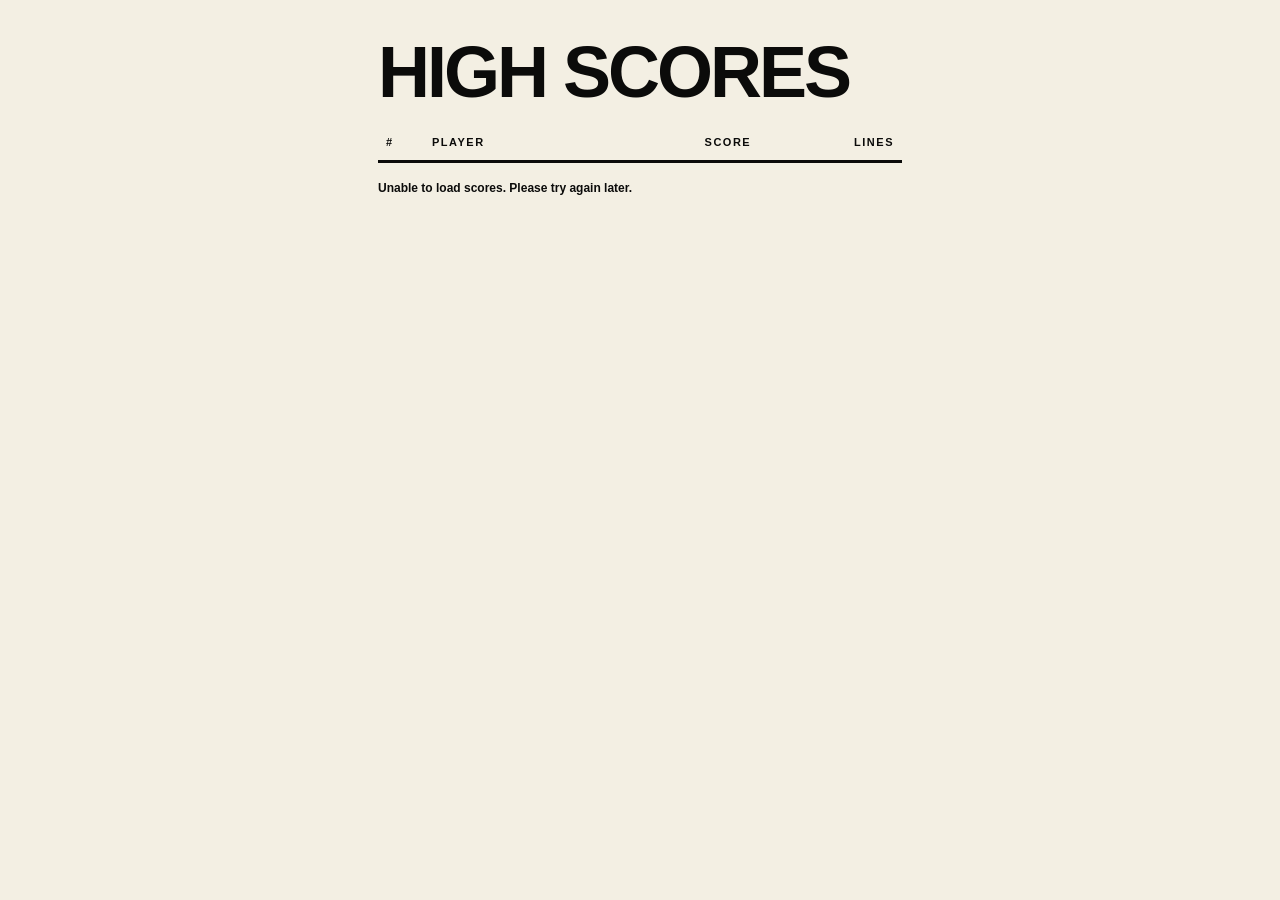
==== leaderboard.html @ 66af892a "Add minimal public-facing leaderboard page matching Blocks styling" ====
<!doctype html>
<html lang="en">
<head>
<meta charset="utf-8">
<meta name="viewport" content="width=device-width,initial-scale=1,viewport-fit=cover">
<title>Blocks — High Scores</title>
<style>
:root{--paper:#f3efe3;--ink:#0b0b0a}
*{box-sizing:border-box}
body{margin:0;background:var(--paper);color:var(--ink);font-family:Helvetica,Arial,-apple-system,sans-serif}
main{max-width:560px;margin:0 auto;padding:clamp(20px,6vw,36px) 18px}
h1{font-size:clamp(42px,11vw,72px);line-height:1;font-weight:900;letter-spacing:-3px;margin:0 0 28px}
table{border-collapse:collapse;width:100%;font-variant-numeric:tabular-nums}
th{font-size:11px;font-weight:800;letter-spacing:1.5px;text-align:left;border-bottom:3px solid var(--ink);padding:0 8px 12px}
td{font-size:clamp(14px,4vw,18px);font-weight:800;border-bottom:1px solid var(--ink);padding:15px 8px}
th:first-child,td:first-child{width:46px}
th:nth-child(3),th:nth-child(4),td:nth-child(3),td:nth-child(4){text-align:right}
td:nth-child(2){overflow-wrap:anywhere}
#status{font-size:12px;font-weight:700;margin:18px 0}
</style>
</head>
<body><main>
<h1>HIGH SCORES</h1>
<table aria-label="High scores"><thead><tr><th>#</th><th>PLAYER</th><th>SCORE</th><th>LINES</th></tr></thead><tbody id="rows"></tbody></table>
<p id="status" role="status">Loading scores…</p>
</main>
<script>
'use strict';
const API='https://psoncybkfsdmjksyrcvv.supabase.co/rest/v1/';
const KEY='sb_publishable_z-Aumyx5v_WMPTbY77u88A_H3oEEzFH';
const rows=document.getElementById('rows'),status=document.getElementById('status');
function addCell(tr,value){const td=document.createElement('td');td.textContent=String(value);tr.appendChild(td);}
async function load(){
 try{
  const headers={apikey:KEY};
  const [playersResponse,sessionsResponse]=await Promise.all([
   fetch(API+'players?select=player_id,display_name&limit=1000',{headers}),
   fetch(API+'sessions?select=player_id,score,lines&order=score.desc&limit=100',{headers})
  ]);
  if(!playersResponse.ok||!sessionsResponse.ok)throw new Error('Could not load scores');
  const players=new Map((await playersResponse.json()).map(p=>[p.player_id,p.display_name]));
  const sessions=await sessionsResponse.json();
  rows.replaceChildren();
  sessions.forEach((s,i)=>{const tr=document.createElement('tr');[i+1,players.get(s.player_id)??'Unknown',s.score.toLocaleString(),s.lines].forEach(v=>addCell(tr,v));rows.appendChild(tr);});
  status.textContent=sessions.length?'':'No scores yet';
 }catch(error){status.textContent='Unable to load scores. Please try again later.';}
}
load();
</script>
</body></html>
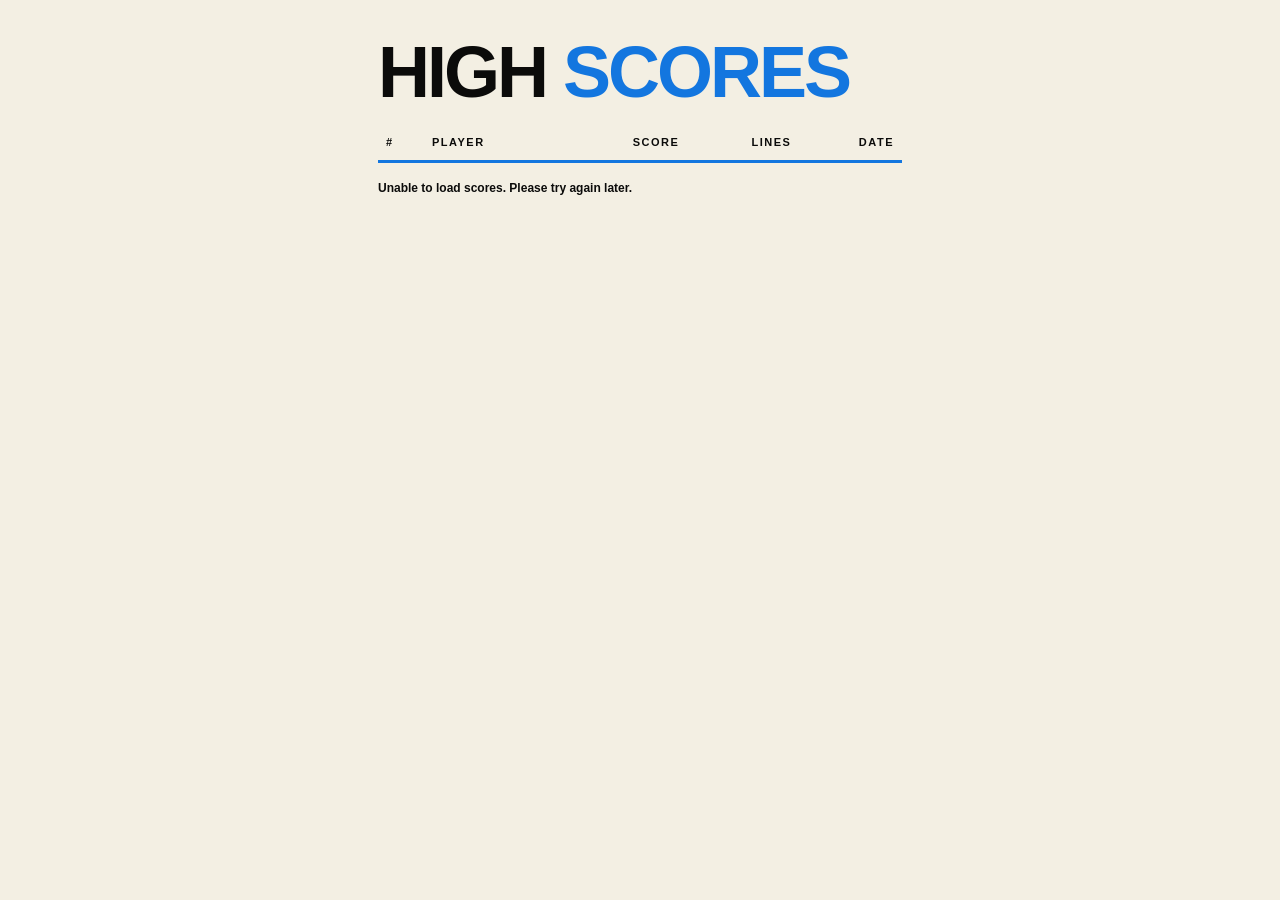
==== commit 3fc4bad9: "Add session dates and Blocks palette accents to leaderboard" ====
--- a/leaderboard.html
+++ b/leaderboard.html
@@ -5,23 +5,23 @@
 <meta name="viewport" content="width=device-width,initial-scale=1,viewport-fit=cover">
 <title>Blocks — High Scores</title>
 <style>
-:root{--paper:#f3efe3;--ink:#0b0b0a}
+:root{--paper:#f3efe3;--ink:#0b0b0a;--blue:#1376df;--yellow:#ffd018;--red:#ff3b30;--cyan:#21afe0}
 *{box-sizing:border-box}
 body{margin:0;background:var(--paper);color:var(--ink);font-family:Helvetica,Arial,-apple-system,sans-serif}
 main{max-width:560px;margin:0 auto;padding:clamp(20px,6vw,36px) 18px}
-h1{font-size:clamp(42px,11vw,72px);line-height:1;font-weight:900;letter-spacing:-3px;margin:0 0 28px}
+h1{font-size:clamp(42px,11vw,72px);line-height:1;font-weight:900;letter-spacing:-3px;margin:0 0 28px}h1 span{color:var(--blue)}
 table{border-collapse:collapse;width:100%;font-variant-numeric:tabular-nums}
-th{font-size:11px;font-weight:800;letter-spacing:1.5px;text-align:left;border-bottom:3px solid var(--ink);padding:0 8px 12px}
-td{font-size:clamp(14px,4vw,18px);font-weight:800;border-bottom:1px solid var(--ink);padding:15px 8px}
+th{font-size:11px;font-weight:800;letter-spacing:1.5px;text-align:left;border-bottom:3px solid var(--blue);padding:0 8px 12px}
+td{font-size:clamp(12px,3.5vw,17px);font-weight:800;border-bottom:1px solid var(--ink);padding:15px 8px}
 th:first-child,td:first-child{width:46px}
-th:nth-child(3),th:nth-child(4),td:nth-child(3),td:nth-child(4){text-align:right}
+th:nth-child(3),th:nth-child(4),td:nth-child(3),td:nth-child(4){text-align:right}th:nth-child(5),td:nth-child(5){text-align:right;white-space:nowrap}td:first-child{font-weight:900;color:var(--blue)}tbody tr:nth-child(1) td:first-child{color:var(--red)}tbody tr:nth-child(2) td:first-child{color:var(--blue)}tbody tr:nth-child(3) td:first-child{color:#008c9f}tbody tr:nth-child(1){background:rgba(255,208,24,.25)}td:nth-child(5){font-size:clamp(10px,2.8vw,12px);white-space:nowrap;font-weight:700}
 td:nth-child(2){overflow-wrap:anywhere}
 #status{font-size:12px;font-weight:700;margin:18px 0}
 </style>
 </head>
 <body><main>
-<h1>HIGH SCORES</h1>
-<table aria-label="High scores"><thead><tr><th>#</th><th>PLAYER</th><th>SCORE</th><th>LINES</th></tr></thead><tbody id="rows"></tbody></table>
+<h1>HIGH <span>SCORES</span></h1>
+<table aria-label="High scores"><thead><tr><th>#</th><th>PLAYER</th><th>SCORE</th><th>LINES</th><th>DATE</th></tr></thead><tbody id="rows"></tbody></table>
 <p id="status" role="status">Loading scores…</p>
 </main>
 <script>
@@ -35,13 +35,13 @@
   const headers={apikey:KEY};
   const [playersResponse,sessionsResponse]=await Promise.all([
    fetch(API+'players?select=player_id,display_name&limit=1000',{headers}),
-   fetch(API+'sessions?select=player_id,score,lines&order=score.desc&limit=100',{headers})
+   fetch(API+'sessions?select=player_id,score,lines,started_at&order=score.desc&limit=10',{headers})
   ]);
   if(!playersResponse.ok||!sessionsResponse.ok)throw new Error('Could not load scores');
   const players=new Map((await playersResponse.json()).map(p=>[p.player_id,p.display_name]));
   const sessions=await sessionsResponse.json();
   rows.replaceChildren();
-  sessions.forEach((s,i)=>{const tr=document.createElement('tr');[i+1,players.get(s.player_id)??'Unknown',s.score.toLocaleString(),s.lines].forEach(v=>addCell(tr,v));rows.appendChild(tr);});
+  sessions.forEach((s,i)=>{const tr=document.createElement('tr');[i+1,players.get(s.player_id)??'Unknown',s.score.toLocaleString(),s.lines,new Date(s.started_at).toLocaleDateString("en-GB",{day:"2-digit",month:"short"})].forEach(v=>addCell(tr,v));rows.appendChild(tr);});
   status.textContent=sessions.length?'':'No scores yet';
  }catch(error){status.textContent='Unable to load scores. Please try again later.';}
 }
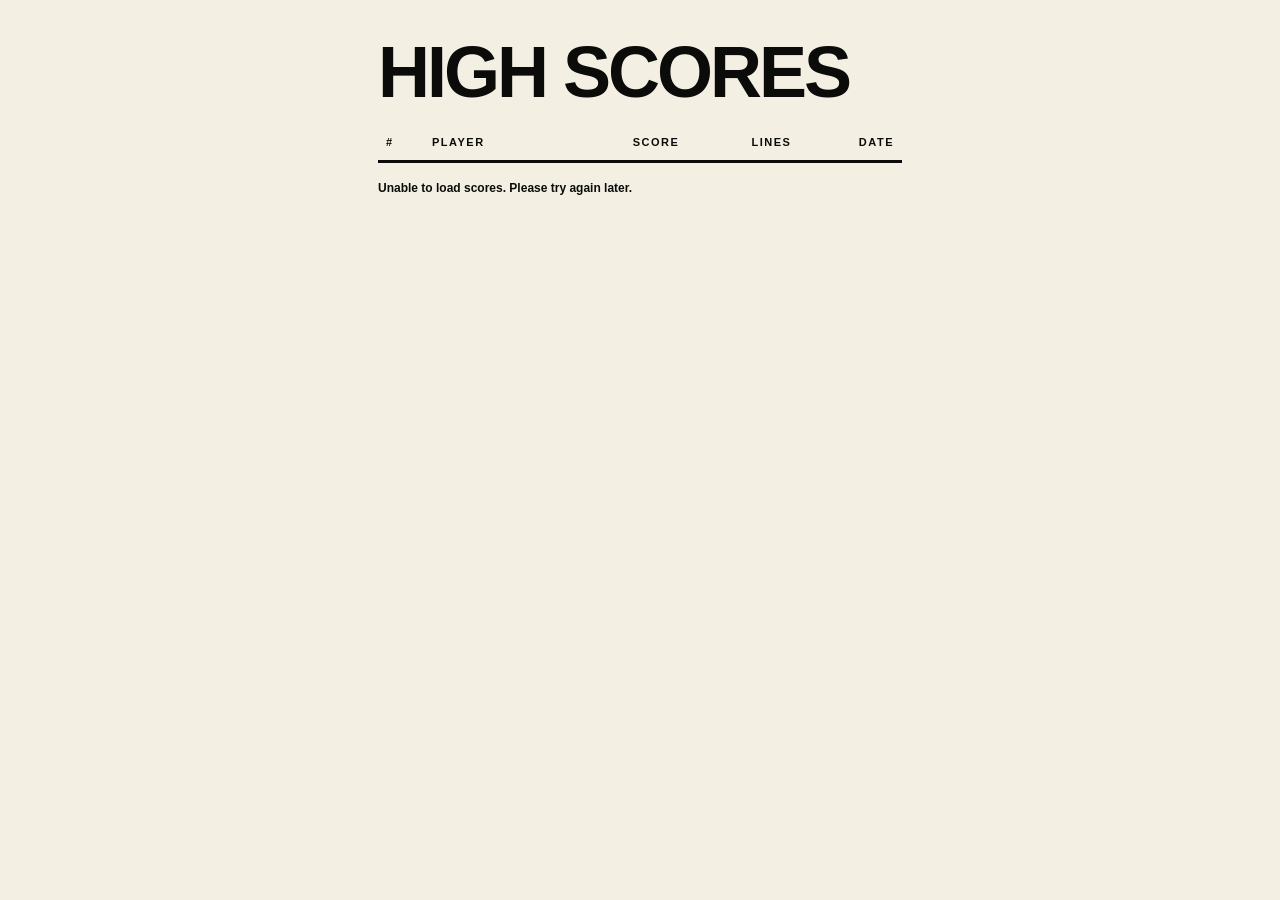
==== commit e7a18c75: "Restore monochrome leaderboard styling while keeping date column" ====
--- a/leaderboard.html
+++ b/leaderboard.html
@@ -5,22 +5,22 @@
 <meta name="viewport" content="width=device-width,initial-scale=1,viewport-fit=cover">
 <title>Blocks — High Scores</title>
 <style>
-:root{--paper:#f3efe3;--ink:#0b0b0a;--blue:#1376df;--yellow:#ffd018;--red:#ff3b30;--cyan:#21afe0}
+:root{--paper:#f3efe3;--ink:#0b0b0a}
 *{box-sizing:border-box}
 body{margin:0;background:var(--paper);color:var(--ink);font-family:Helvetica,Arial,-apple-system,sans-serif}
 main{max-width:560px;margin:0 auto;padding:clamp(20px,6vw,36px) 18px}
-h1{font-size:clamp(42px,11vw,72px);line-height:1;font-weight:900;letter-spacing:-3px;margin:0 0 28px}h1 span{color:var(--blue)}
+h1{font-size:clamp(42px,11vw,72px);line-height:1;font-weight:900;letter-spacing:-3px;margin:0 0 28px}
 table{border-collapse:collapse;width:100%;font-variant-numeric:tabular-nums}
-th{font-size:11px;font-weight:800;letter-spacing:1.5px;text-align:left;border-bottom:3px solid var(--blue);padding:0 8px 12px}
+th{font-size:11px;font-weight:800;letter-spacing:1.5px;text-align:left;border-bottom:3px solid var(--ink);padding:0 8px 12px}
 td{font-size:clamp(12px,3.5vw,17px);font-weight:800;border-bottom:1px solid var(--ink);padding:15px 8px}
 th:first-child,td:first-child{width:46px}
-th:nth-child(3),th:nth-child(4),td:nth-child(3),td:nth-child(4){text-align:right}th:nth-child(5),td:nth-child(5){text-align:right;white-space:nowrap}td:first-child{font-weight:900;color:var(--blue)}tbody tr:nth-child(1) td:first-child{color:var(--red)}tbody tr:nth-child(2) td:first-child{color:var(--blue)}tbody tr:nth-child(3) td:first-child{color:#008c9f}tbody tr:nth-child(1){background:rgba(255,208,24,.25)}td:nth-child(5){font-size:clamp(10px,2.8vw,12px);white-space:nowrap;font-weight:700}
+th:nth-child(3),th:nth-child(4),td:nth-child(3),td:nth-child(4){text-align:right}th:nth-child(5),td:nth-child(5){text-align:right;white-space:nowrap}td:nth-child(5){font-size:clamp(10px,2.8vw,12px);white-space:nowrap;font-weight:700}
 td:nth-child(2){overflow-wrap:anywhere}
 #status{font-size:12px;font-weight:700;margin:18px 0}
 </style>
 </head>
 <body><main>
-<h1>HIGH <span>SCORES</span></h1>
+<h1>HIGH SCORES</h1>
 <table aria-label="High scores"><thead><tr><th>#</th><th>PLAYER</th><th>SCORE</th><th>LINES</th><th>DATE</th></tr></thead><tbody id="rows"></tbody></table>
 <p id="status" role="status">Loading scores…</p>
 </main>
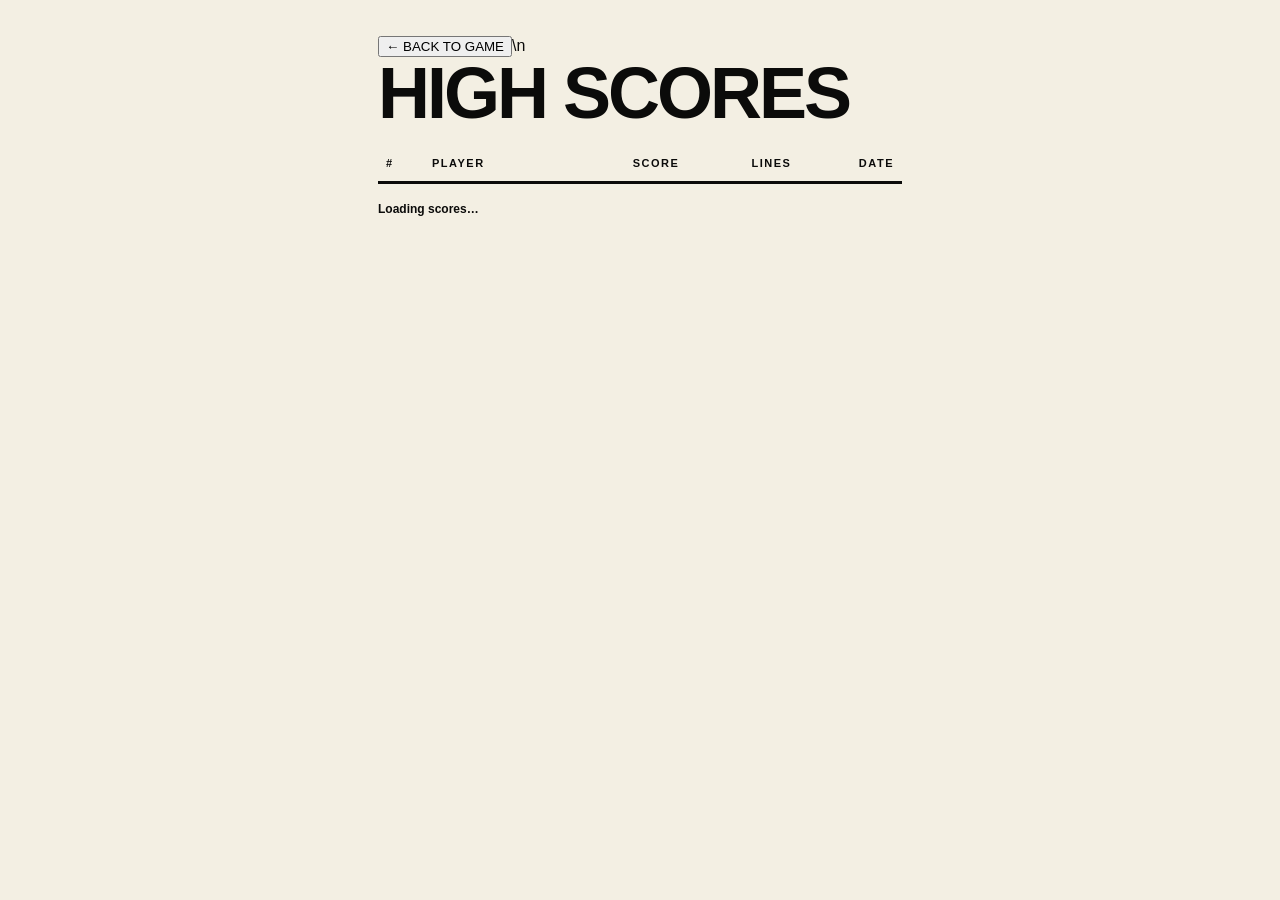
==== commit 22606067: "Add in-game high scores navigation" ====
--- a/leaderboard.html
+++ b/leaderboard.html
@@ -16,11 +16,11 @@
 th:first-child,td:first-child{width:46px}
 th:nth-child(3),th:nth-child(4),td:nth-child(3),td:nth-child(4){text-align:right}th:nth-child(5),td:nth-child(5){text-align:right;white-space:nowrap}td:nth-child(5){font-size:clamp(10px,2.8vw,12px);white-space:nowrap;font-weight:700}
 td:nth-child(2){overflow-wrap:anywhere}
-#status{font-size:12px;font-weight:700;margin:18px 0}
+#status{font-size:12px;font-weight:700;margin:18px 0}\n#back-to-game{display:none;border:2px solid var(--ink);background:var(--ink);color:var(--paper);padding:12px 18px;font:900 12px Helvetica,Arial,sans-serif;letter-spacing:1px;margin:0 0 22px;cursor:pointer}
 </style>
 </head>
 <body><main>
-<h1>HIGH SCORES</h1>
+<button id="back-to-game" type="button">← BACK TO GAME</button>\n<h1>HIGH SCORES</h1>
 <table aria-label="High scores"><thead><tr><th>#</th><th>PLAYER</th><th>SCORE</th><th>LINES</th><th>DATE</th></tr></thead><tbody id="rows"></tbody></table>
 <p id="status" role="status">Loading scores…</p>
 </main>
@@ -45,6 +45,5 @@
   status.textContent=sessions.length?'':'No scores yet';
  }catch(error){status.textContent='Unable to load scores. Please try again later.';}
 }
-load();
-</script>
+if(new URLSearchParams(location.search).has('embedded')){\n const back=document.getElementById('back-to-game');back.style.display='block';\n back.addEventListener('click',()=>parent.postMessage({type:'blocks:close-high-scores'},location.origin));\n}\nload();\n</script>
 </body></html>
